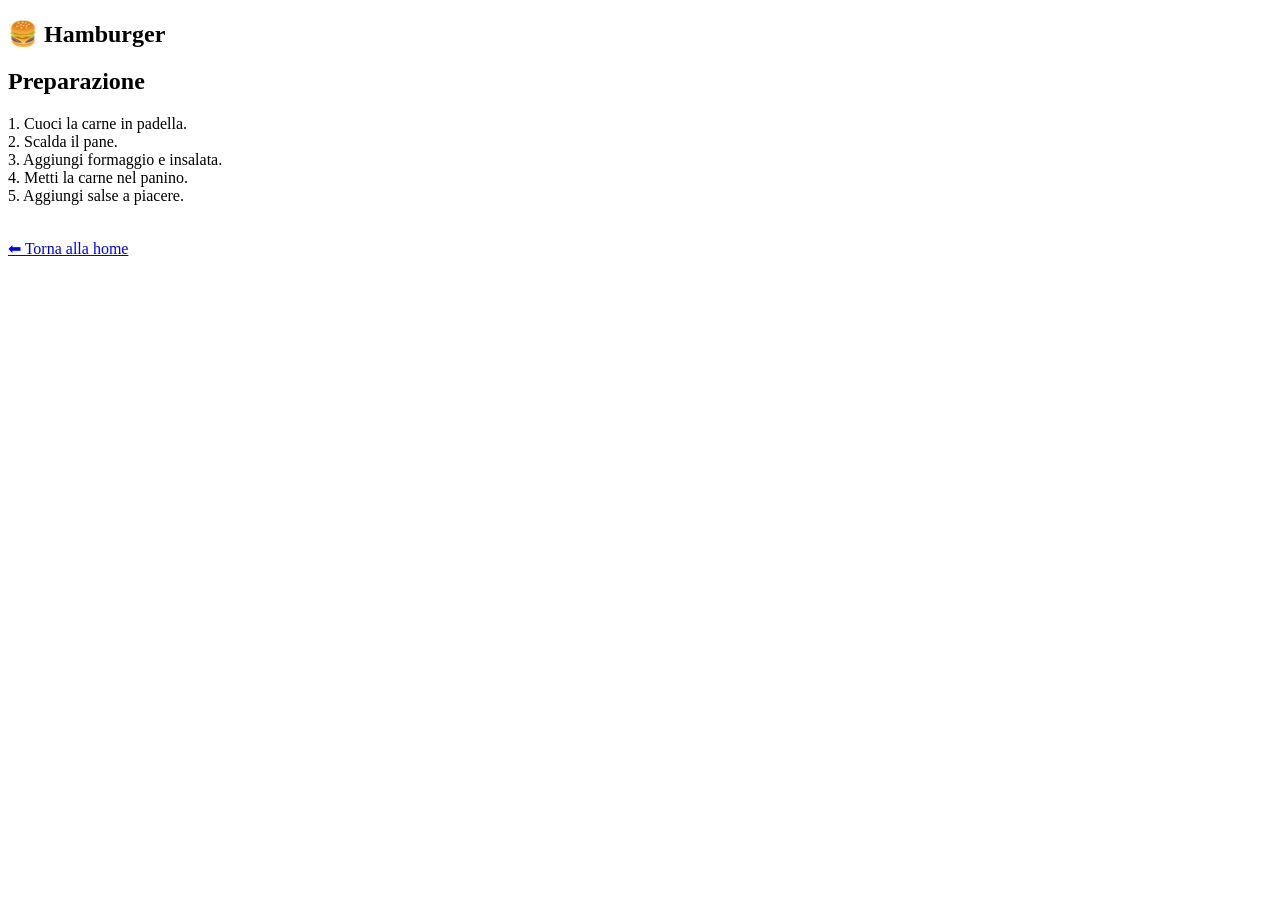
==== hamburger.html @ 934beb18 "Create hamburger.html" ====
<!DOCTYPE html>
<html>
<head>
<title>Hamburger</title>
</head>

<body>

<section>
    <h1>🍔 Hamburger</h1>

    <h2>Preparazione</h2>
    <p>
    1. Cuoci la carne in padella.<br>
    2. Scalda il pane.<br>
    3. Aggiungi formaggio e insalata.<br>
    4. Metti la carne nel panino.<br>
    5. Aggiungi salse a piacere.
    </p>

    <br>
    <a href="index.html">⬅ Torna alla home</a>
</section>

</body>
</html>
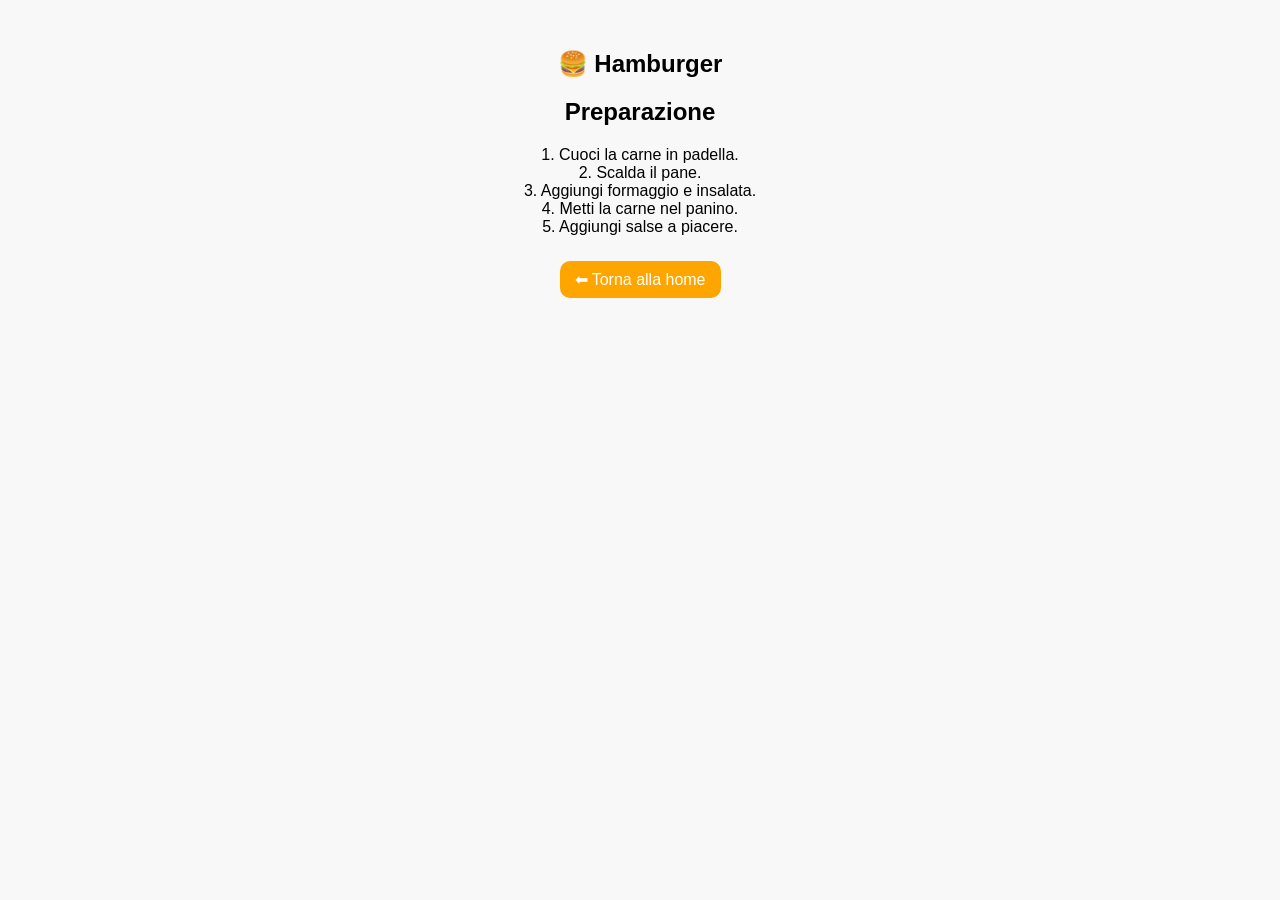
==== commit 642add1f: "cambiato foto, adattamento css" ====
--- a/hamburger.html
+++ b/hamburger.html
@@ -2,6 +2,7 @@
 <html>
 <head>
 <title>Hamburger</title>
+<link rel="stylesheet" href="style.css">
 </head>
 
 <body>
--- a/style.css
+++ b/style.css
@@ -0,0 +1,88 @@
+body{
+
+font-family: Arial;
+
+margin: 0;
+
+background-color: #f8f8f8;
+
+text-align: center;
+
+}
+
+section{
+
+padding: 30px;
+
+}
+
+.hero{
+
+background-color: orange;
+
+color: white;
+
+padding: 50px;
+
+}
+
+.hero img{
+
+margin-top: 20px;
+
+border-radius: 15px;
+
+}
+
+.ricetta{
+
+background-color: white;
+
+width: 70%;
+
+margin: 20px auto;
+
+padding: 20px;
+
+border-radius: 15px;
+
+box-shadow: 0px 0px 10px gray;
+
+}
+
+ul{
+
+list-style-position: inside;
+
+}
+
+a{
+
+background-color: orange;
+
+color: white;
+
+padding: 10px 15px;
+
+text-decoration: none;
+
+border-radius: 10px;
+
+}
+
+a:hover{
+
+background-color: darkorange;
+
+}
+
+footer{
+
+background-color: #222;
+
+color: white;
+
+padding: 30px;
+
+margin-top: 30px;
+}
